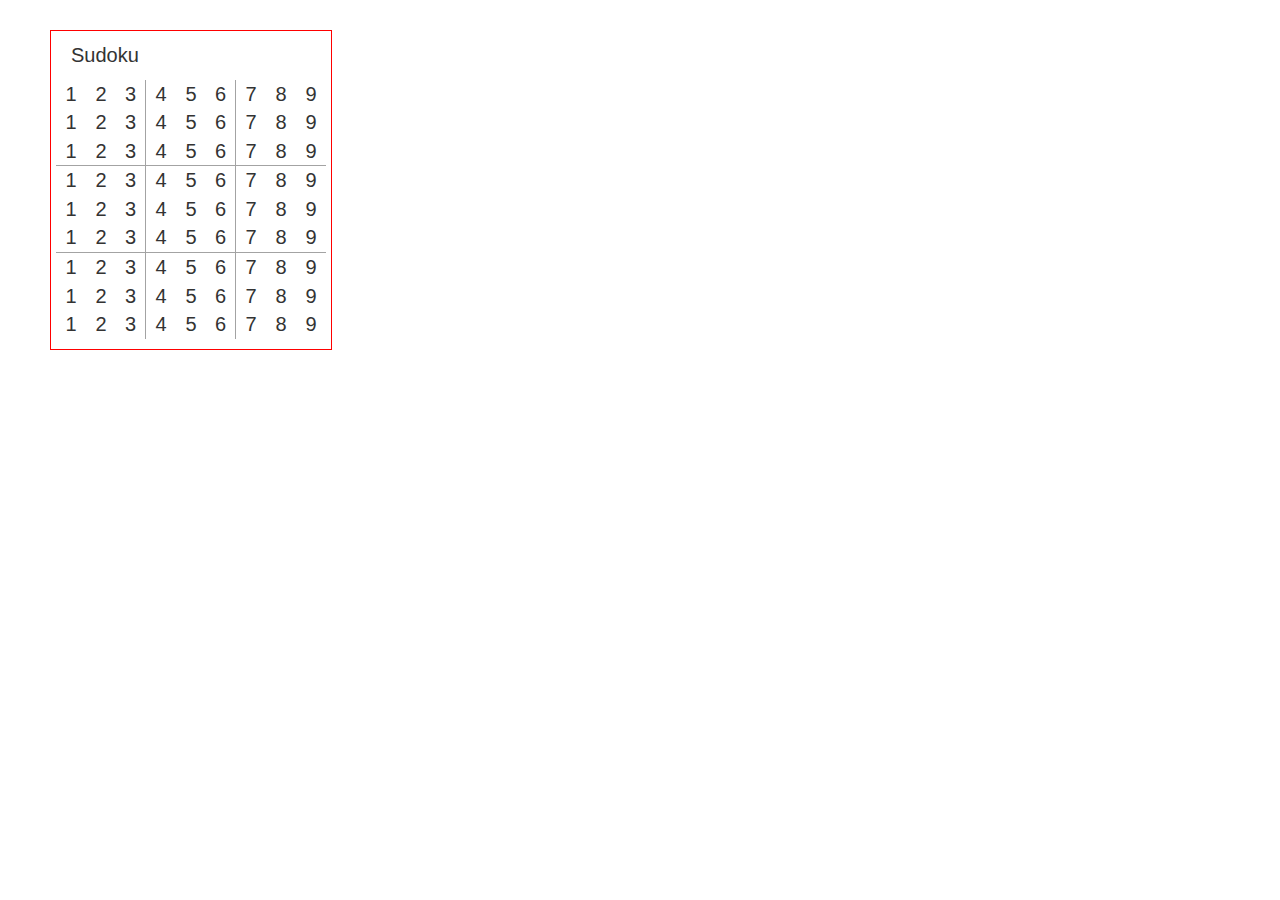
==== index.html @ f160ead1 "Adding initial HTML, JS and CSS files" ====
<!DOCTYPE html>
<html>
<head>
	<title>Sudoku</title>
	<link rel="stylesheet" href="https://maxcdn.bootstrapcdn.com/bootstrap/3.3.2/css/bootstrap.min.css">
	<link rel="stylesheet" type="text/css" href="css/styles.css">
	<script type="text/javascript" scr="js/sudoku.js"></script>
</head>
<body>
	<div class="sudoku">
		<header>Sudoku</header>
		<ul>
			<li class="row">
				<ul>
					<li class="col" id="a11">1</li>
					<li class="col" id="a12">2</li>
					<li class="col right-line" id="a13">3</li>
					<li class="col" id="a14">4</li>
					<li class="col" id="a15">5</li>
					<li class="col right-line" id="a16">6</li>
					<li class="col" id="a17">7</li>
					<li class="col" id="a18">8</li>
					<li class="col" id="a19">9</li>
				</ul>
			</li>
			<li class="row">
				<ul>
					<li class="col" id="a21">1</li>
					<li class="col" id="a22">2</li>
					<li class="col right-line" id="a23">3</li>
					<li class="col" id="a24">4</li>
					<li class="col" id="a25">5</li>
					<li class="col right-line" id="a26">6</li>
					<li class="col" id="a27">7</li>
					<li class="col" id="a28">8</li>
					<li class="col" id="a29">9</li>
				</ul>
			</li>
			<li class="row">
				<ul>
					<li class="col bottom-line" id="a31">1</li>
					<li class="col bottom-line" id="a32">2</li>
					<li class="col bottom-line right-line" id="a33">3</li>
					<li class="col bottom-line" id="a34">4</li>
					<li class="col bottom-line" id="a35">5</li>
					<li class="col bottom-line right-line" id="a36">6</li>
					<li class="col bottom-line" id="a37">7</li>
					<li class="col bottom-line" id="a38">8</li>
					<li class="col bottom-line" id="a39">9</li>
				</ul>
			</li>
			<li class="row">
				<ul>
					<li class="col" id="a41">1</li>
					<li class="col" id="a42">2</li>
					<li class="col right-line" id="a43">3</li>
					<li class="col" id="a44">4</li>
					<li class="col" id="a45">5</li>
					<li class="col right-line" id="a46">6</li>
					<li class="col" id="a47">7</li>
					<li class="col" id="a48">8</li>
					<li class="col" id="a49">9</li>
				</ul>
			</li>
			<li class="row">
				<ul>
					<li class="col" id="a51">1</li>
					<li class="col" id="a52">2</li>
					<li class="col right-line" id="a53">3</li>
					<li class="col" id="a54">4</li>
					<li class="col" id="a55">5</li>
					<li class="col right-line" id="a56">6</li>
					<li class="col" id="a57">7</li>
					<li class="col" id="a58">8</li>
					<li class="col" id="a59">9</li>
				</ul>
			</li>
			<li class="row">
				<ul>
					<li class="col bottom-line" id="a61">1</li>
					<li class="col bottom-line" id="a62">2</li>
					<li class="col bottom-line right-line" id="a63">3</li>
					<li class="col bottom-line" id="a64">4</li>
					<li class="col bottom-line" id="a65">5</li>
					<li class="col bottom-line right-line" id="a66">6</li>
					<li class="col bottom-line" id="a67">7</li>
					<li class="col bottom-line" id="a68">8</li>
					<li class="col bottom-line" id="a69">9</li>
				</ul>
			</li>
			<li class="row">
				<ul>
					<li class="col" id="a71">1</li>
					<li class="col" id="a72">2</li>
					<li class="col right-line" id="a73">3</li>
					<li class="col" id="a74">4</li>
					<li class="col" id="a75">5</li>
					<li class="col right-line" id="a76">6</li>
					<li class="col" id="a77">7</li>
					<li class="col" id="a78">8</li>
					<li class="col" id="a79">9</li>
				</ul>
			</li>
			<li class="row">
				<ul>
					<li class="col" id="a81">1</li>
					<li class="col" id="a82">2</li>
					<li class="col right-line" id="a83">3</li>
					<li class="col" id="a84">4</li>
					<li class="col" id="a85">5</li>
					<li class="col right-line" id="a86">6</li>
					<li class="col" id="a87">7</li>
					<li class="col" id="a88">8</li>
					<li class="col" id="a89">9</li>
				</ul>
			</li>
			<li class="row">
				<ul>
					<li class="col" id="a91">1</li>
					<li class="col" id="a92">2</li>
					<li class="col right-line" id="a93">3</li>
					<li class="col" id="a94">4</li>
					<li class="col" id="a95">5</li>
					<li class="col right-line" id="a96">6</li>
					<li class="col" id="a97">7</li>
					<li class="col" id="a98">8</li>
					<li class="col" id="a99">9</li>
				</ul>
			</li>
		</ul>
	</div>

</body>
</html>
---- css/styles.css ----
body {
	font-size: 2em;
	margin: 0;
	padding: 0;
}
header {
	margin-bottom: 10px;
}
ul {
	list-style: none;
	/*padding-left: 0px;*/
	margin: 0;
	padding: 0;
}
.col {
	float: left;
	width: 1.5em;
	text-align: center;
}
.sudoku {
	display: inline-block;
	padding: 10px 20px;
	border: 1px solid #F00;
	margin-left: 50px;
	margin-top: 30px;
}
.right-line {
	border-right: 1px solid #a3a3a3;
}
.bottom-line {
	border-bottom: 1px solid #a3a3a3;
}
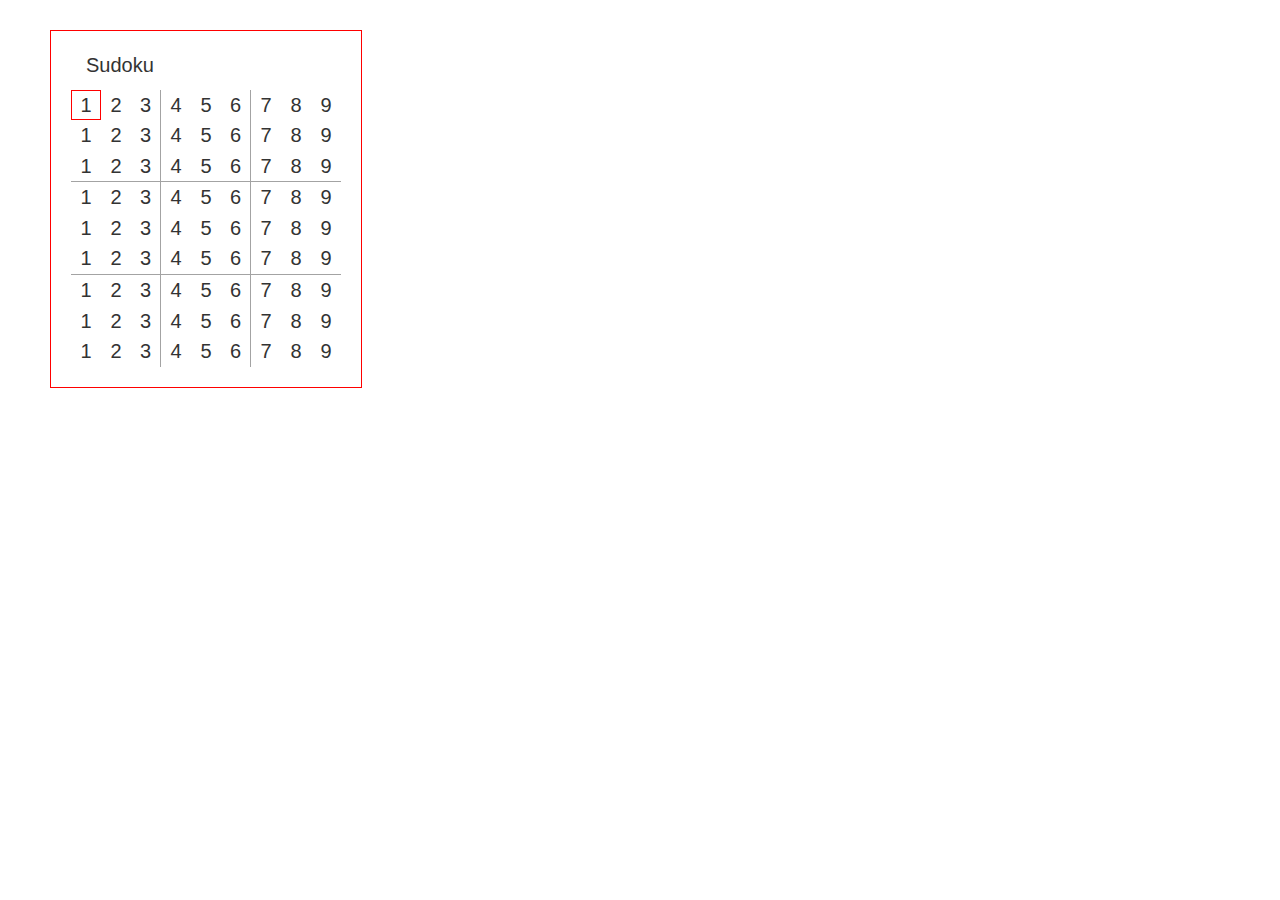
==== commit 15bb780d: "Added js functionality. Navigation is done with AWSD keys. A red box shows location." ====
--- a/index.html
+++ b/index.html
@@ -4,130 +4,132 @@
 	<title>Sudoku</title>
 	<link rel="stylesheet" href="https://maxcdn.bootstrapcdn.com/bootstrap/3.3.2/css/bootstrap.min.css">
 	<link rel="stylesheet" type="text/css" href="css/styles.css">
-	<script type="text/javascript" scr="js/sudoku.js"></script>
 </head>
-<body>
-	<div class="sudoku">
+<body onkeypress="keyPressed(event)">
+	<div id="sudoku">
 		<header>Sudoku</header>
-		<ul>
-			<li class="row">
-				<ul>
-					<li class="col" id="a11">1</li>
-					<li class="col" id="a12">2</li>
-					<li class="col right-line" id="a13">3</li>
-					<li class="col" id="a14">4</li>
-					<li class="col" id="a15">5</li>
-					<li class="col right-line" id="a16">6</li>
-					<li class="col" id="a17">7</li>
-					<li class="col" id="a18">8</li>
-					<li class="col" id="a19">9</li>
-				</ul>
-			</li>
-			<li class="row">
-				<ul>
-					<li class="col" id="a21">1</li>
-					<li class="col" id="a22">2</li>
-					<li class="col right-line" id="a23">3</li>
-					<li class="col" id="a24">4</li>
-					<li class="col" id="a25">5</li>
-					<li class="col right-line" id="a26">6</li>
-					<li class="col" id="a27">7</li>
-					<li class="col" id="a28">8</li>
-					<li class="col" id="a29">9</li>
-				</ul>
-			</li>
-			<li class="row">
-				<ul>
-					<li class="col bottom-line" id="a31">1</li>
-					<li class="col bottom-line" id="a32">2</li>
-					<li class="col bottom-line right-line" id="a33">3</li>
-					<li class="col bottom-line" id="a34">4</li>
-					<li class="col bottom-line" id="a35">5</li>
-					<li class="col bottom-line right-line" id="a36">6</li>
-					<li class="col bottom-line" id="a37">7</li>
-					<li class="col bottom-line" id="a38">8</li>
-					<li class="col bottom-line" id="a39">9</li>
-				</ul>
-			</li>
-			<li class="row">
-				<ul>
-					<li class="col" id="a41">1</li>
-					<li class="col" id="a42">2</li>
-					<li class="col right-line" id="a43">3</li>
-					<li class="col" id="a44">4</li>
-					<li class="col" id="a45">5</li>
-					<li class="col right-line" id="a46">6</li>
-					<li class="col" id="a47">7</li>
-					<li class="col" id="a48">8</li>
-					<li class="col" id="a49">9</li>
-				</ul>
-			</li>
-			<li class="row">
-				<ul>
-					<li class="col" id="a51">1</li>
-					<li class="col" id="a52">2</li>
-					<li class="col right-line" id="a53">3</li>
-					<li class="col" id="a54">4</li>
-					<li class="col" id="a55">5</li>
-					<li class="col right-line" id="a56">6</li>
-					<li class="col" id="a57">7</li>
-					<li class="col" id="a58">8</li>
-					<li class="col" id="a59">9</li>
-				</ul>
-			</li>
-			<li class="row">
-				<ul>
-					<li class="col bottom-line" id="a61">1</li>
-					<li class="col bottom-line" id="a62">2</li>
-					<li class="col bottom-line right-line" id="a63">3</li>
-					<li class="col bottom-line" id="a64">4</li>
-					<li class="col bottom-line" id="a65">5</li>
-					<li class="col bottom-line right-line" id="a66">6</li>
-					<li class="col bottom-line" id="a67">7</li>
-					<li class="col bottom-line" id="a68">8</li>
-					<li class="col bottom-line" id="a69">9</li>
-				</ul>
-			</li>
-			<li class="row">
-				<ul>
-					<li class="col" id="a71">1</li>
-					<li class="col" id="a72">2</li>
-					<li class="col right-line" id="a73">3</li>
-					<li class="col" id="a74">4</li>
-					<li class="col" id="a75">5</li>
-					<li class="col right-line" id="a76">6</li>
-					<li class="col" id="a77">7</li>
-					<li class="col" id="a78">8</li>
-					<li class="col" id="a79">9</li>
-				</ul>
-			</li>
-			<li class="row">
-				<ul>
-					<li class="col" id="a81">1</li>
-					<li class="col" id="a82">2</li>
-					<li class="col right-line" id="a83">3</li>
-					<li class="col" id="a84">4</li>
-					<li class="col" id="a85">5</li>
-					<li class="col right-line" id="a86">6</li>
-					<li class="col" id="a87">7</li>
-					<li class="col" id="a88">8</li>
-					<li class="col" id="a89">9</li>
-				</ul>
-			</li>
-			<li class="row">
-				<ul>
-					<li class="col" id="a91">1</li>
-					<li class="col" id="a92">2</li>
-					<li class="col right-line" id="a93">3</li>
-					<li class="col" id="a94">4</li>
-					<li class="col" id="a95">5</li>
-					<li class="col right-line" id="a96">6</li>
-					<li class="col" id="a97">7</li>
-					<li class="col" id="a98">8</li>
-					<li class="col" id="a99">9</li>
-				</ul>
-			</li>
-		</ul>
+		<div>
+			<ul>
+				<li class="row">
+					<ul>
+						<li class="col bSelected" id="a11"><span>1</span></li>
+						<li class="col" id="a12">2</li>
+						<li class="col right-line" id="a13">3</li>
+						<li class="col" id="a14">4</li>
+						<li class="col" id="a15">5</li>
+						<li class="col right-line" id="a16">6</li>
+						<li class="col" id="a17">7</li>
+						<li class="col" id="a18">8</li>
+						<li class="col" id="a19">9</li>
+					</ul>
+				</li>
+				<li class="row">
+					<ul>
+						<li class="col" id="a21">1</li>
+						<li class="col" id="a22">2</li>
+						<li class="col right-line" id="a23">3</li>
+						<li class="col" id="a24">4</li>
+						<li class="col" id="a25">5</li>
+						<li class="col right-line" id="a26">6</li>
+						<li class="col" id="a27">7</li>
+						<li class="col" id="a28">8</li>
+						<li class="col" id="a29">9</li>
+					</ul>
+				</li>
+				<li class="row">
+					<ul>
+						<li class="col bottom-line" id="a31">1</li>
+						<li class="col bottom-line" id="a32">2</li>
+						<li class="col bottom-line right-line" id="a33">3</li>
+						<li class="col bottom-line" id="a34">4</li>
+						<li class="col bottom-line" id="a35">5</li>
+						<li class="col bottom-line right-line" id="a36">6</li>
+						<li class="col bottom-line" id="a37">7</li>
+						<li class="col bottom-line" id="a38">8</li>
+						<li class="col bottom-line" id="a39">9</li>
+					</ul>
+				</li>
+				<li class="row">
+					<ul>
+						<li class="col" id="a41">1</li>
+						<li class="col" id="a42">2</li>
+						<li class="col right-line" id="a43">3</li>
+						<li class="col" id="a44">4</li>
+						<li class="col" id="a45">5</li>
+						<li class="col right-line" id="a46">6</li>
+						<li class="col" id="a47">7</li>
+						<li class="col" id="a48">8</li>
+						<li class="col" id="a49">9</li>
+					</ul>
+				</li>
+				<li class="row">
+					<ul>
+						<li class="col" id="a51">1</li>
+						<li class="col" id="a52">2</li>
+						<li class="col right-line" id="a53">3</li>
+						<li class="col" id="a54">4</li>
+						<li class="col" id="a55">5</li>
+						<li class="col right-line" id="a56">6</li>
+						<li class="col" id="a57">7</li>
+						<li class="col" id="a58">8</li>
+						<li class="col" id="a59">9</li>
+					</ul>
+				</li>
+				<li class="row">
+					<ul>
+						<li class="col bottom-line" id="a61">1</li>
+						<li class="col bottom-line" id="a62">2</li>
+						<li class="col bottom-line right-line" id="a63">3</li>
+						<li class="col bottom-line" id="a64">4</li>
+						<li class="col bottom-line" id="a65">5</li>
+						<li class="col bottom-line right-line" id="a66">6</li>
+						<li class="col bottom-line" id="a67">7</li>
+						<li class="col bottom-line" id="a68">8</li>
+						<li class="col bottom-line" id="a69">9</li>
+					</ul>
+				</li>
+				<li class="row">
+					<ul>
+						<li class="col" id="a71">1</li>
+						<li class="col" id="a72">2</li>
+						<li class="col right-line" id="a73">3</li>
+						<li class="col" id="a74">4</li>
+						<li class="col" id="a75">5</li>
+						<li class="col right-line" id="a76">6</li>
+						<li class="col" id="a77">7</li>
+						<li class="col" id="a78">8</li>
+						<li class="col" id="a79">9</li>
+					</ul>
+				</li>
+				<li class="row">
+					<ul>
+						<li class="col" id="a81">1</li>
+						<li class="col" id="a82">2</li>
+						<li class="col right-line" id="a83">3</li>
+						<li class="col" id="a84">4</li>
+						<li class="col" id="a85">5</li>
+						<li class="col right-line" id="a86">6</li>
+						<li class="col" id="a87">7</li>
+						<li class="col" id="a88">8</li>
+						<li class="col" id="a89">9</li>
+					</ul>
+				</li>
+				<li class="row">
+					<ul>
+						<li class="col" id="a91">1</li>
+						<li class="col" id="a92">2</li>
+						<li class="col right-line" id="a93">3</li>
+						<li class="col" id="a94">4</li>
+						<li class="col" id="a95">5</li>
+						<li class="col right-line" id="a96">6</li>
+						<li class="col" id="a97">7</li>
+						<li class="col" id="a98">8</li>
+						<li class="col" id="a99">9</li>
+					</ul>
+				</li>
+			</ul>
+			<script type="text/javascript" src="js/sudoku.js"></script>
+		</div>
 	</div>
 
 </body>
--- a/css/styles.css
+++ b/css/styles.css
@@ -6,6 +6,7 @@
 	padding: 0;
 }
 header {
+	margin-top: 10px;
 	margin-bottom: 10px;
 }
 ul {
@@ -18,10 +19,11 @@
 	float: left;
 	width: 1.5em;
 	text-align: center;
+	padding: 1px;
 }
-.sudoku {
+#sudoku {
 	display: inline-block;
-	padding: 10px 20px;
+	padding: 10px 35px 20px;
 	border: 1px solid #F00;
 	margin-left: 50px;
 	margin-top: 30px;
@@ -32,3 +34,7 @@
 .bottom-line {
 	border-bottom: 1px solid #a3a3a3;
 }
+.bSelected {
+	border: 1px solid #F00;
+	padding: 0px;
+}
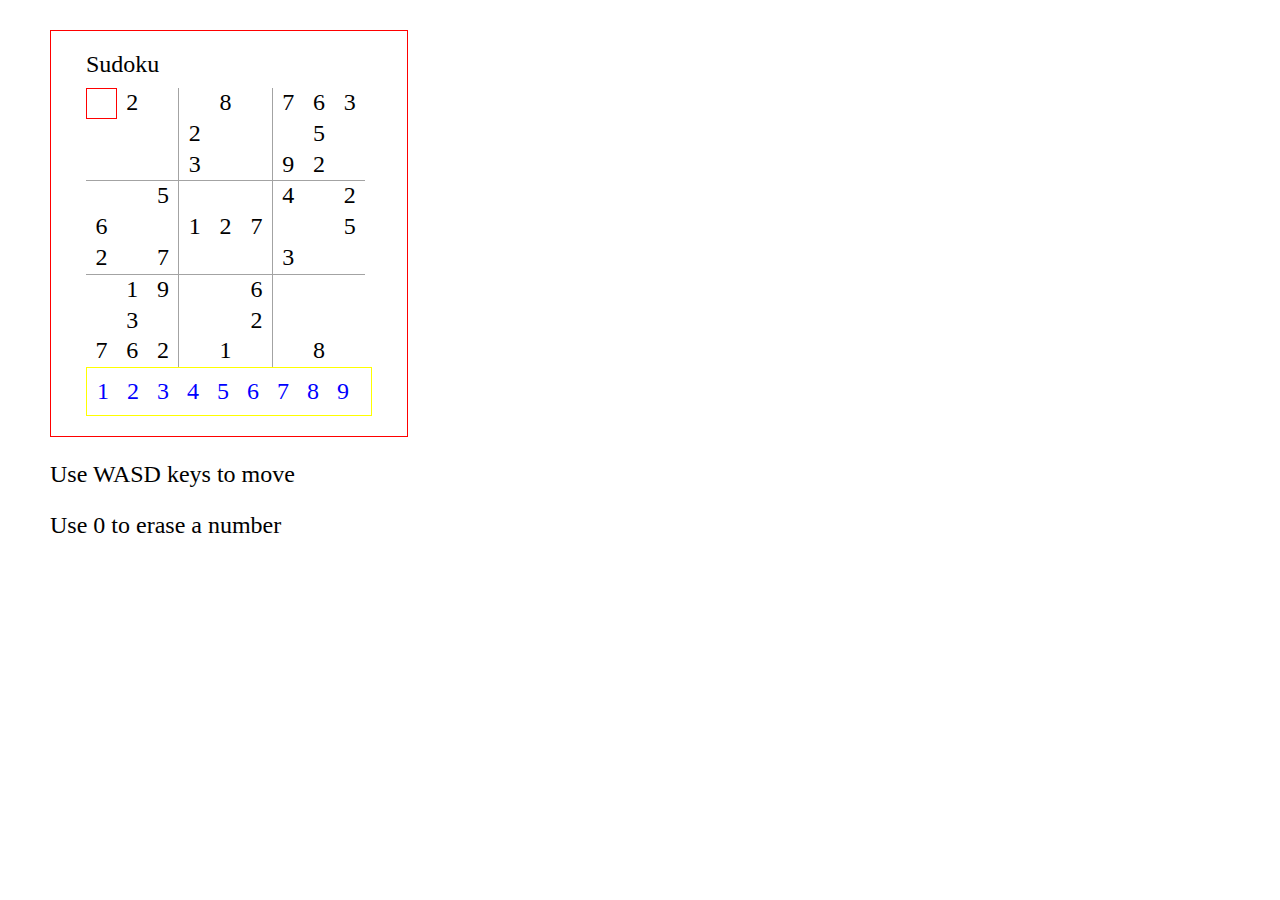
==== commit 35e7c337: "Added instructions and bottom numbers to index.html, JS checks for duplicates in row, column and cel" ====
--- a/index.html
+++ b/index.html
@@ -2,135 +2,152 @@
 <html>
 <head>
 	<title>Sudoku</title>
-	<link rel="stylesheet" href="https://maxcdn.bootstrapcdn.com/bootstrap/3.3.2/css/bootstrap.min.css">
+	<!-- <link rel="stylesheet" href="https://maxcdn.bootstrapcdn.com/bootstrap/3.3.2/css/bootstrap.min.css"> -->
 	<link rel="stylesheet" type="text/css" href="css/styles.css">
 </head>
-<body onkeypress="keyPressed(event)">
+<body>
 	<div id="sudoku">
 		<header>Sudoku</header>
 		<div>
 			<ul>
 				<li class="row">
 					<ul>
-						<li class="col bSelected" id="a11"><span>1</span></li>
-						<li class="col" id="a12">2</li>
-						<li class="col right-line" id="a13">3</li>
-						<li class="col" id="a14">4</li>
-						<li class="col" id="a15">5</li>
-						<li class="col right-line" id="a16">6</li>
-						<li class="col" id="a17">7</li>
-						<li class="col" id="a18">8</li>
-						<li class="col" id="a19">9</li>
+						<li class="col bSelected" id="a11"><span></span></li>
+						<li class="col" id="a12"><span>2</span></li>
+						<li class="col right-line" id="a13"><span></span></li>
+						<li class="col" id="a14"><span></span></li>
+						<li class="col" id="a15"><span>8</span></li>
+						<li class="col right-line" id="a16"><span></span></li>
+						<li class="col" id="a17"><span>7</span></li>
+						<li class="col" id="a18"><span>6</span></li>
+						<li class="col" id="a19"><span>3</span></li>
 					</ul>
 				</li>
 				<li class="row">
 					<ul>
-						<li class="col" id="a21">1</li>
-						<li class="col" id="a22">2</li>
-						<li class="col right-line" id="a23">3</li>
-						<li class="col" id="a24">4</li>
-						<li class="col" id="a25">5</li>
-						<li class="col right-line" id="a26">6</li>
-						<li class="col" id="a27">7</li>
-						<li class="col" id="a28">8</li>
-						<li class="col" id="a29">9</li>
+						<li class="col" id="a21"><span></span></li>
+						<li class="col" id="a22"><span></span></li>
+						<li class="col right-line" id="a23"><span></span></li>
+						<li class="col" id="a24"><span>2</span></li>
+						<li class="col" id="a25"><span></span></li>
+						<li class="col right-line" id="a26"><span></span></li>
+						<li class="col" id="a27"><span></span></li>
+						<li class="col" id="a28"><span>5</span></li>
+						<li class="col" id="a29"><span></span></li>
 					</ul>
 				</li>
 				<li class="row">
 					<ul>
-						<li class="col bottom-line" id="a31">1</li>
-						<li class="col bottom-line" id="a32">2</li>
-						<li class="col bottom-line right-line" id="a33">3</li>
-						<li class="col bottom-line" id="a34">4</li>
-						<li class="col bottom-line" id="a35">5</li>
-						<li class="col bottom-line right-line" id="a36">6</li>
-						<li class="col bottom-line" id="a37">7</li>
-						<li class="col bottom-line" id="a38">8</li>
-						<li class="col bottom-line" id="a39">9</li>
+						<li class="col bottom-line" id="a31"><span></span></li>
+						<li class="col bottom-line" id="a32"><span></span></li>
+						<li class="col bottom-line right-line" id="a33"><span></span></li>
+						<li class="col bottom-line" id="a34"><span>3</span></li>
+						<li class="col bottom-line" id="a35"><span></span></li>
+						<li class="col bottom-line right-line" id="a36"><span></span></li>
+						<li class="col bottom-line" id="a37"><span>9</span></li>
+						<li class="col bottom-line" id="a38"><span>2</span></li>
+						<li class="col bottom-line" id="a39"><span></span></li>
 					</ul>
 				</li>
 				<li class="row">
 					<ul>
-						<li class="col" id="a41">1</li>
-						<li class="col" id="a42">2</li>
-						<li class="col right-line" id="a43">3</li>
-						<li class="col" id="a44">4</li>
-						<li class="col" id="a45">5</li>
-						<li class="col right-line" id="a46">6</li>
-						<li class="col" id="a47">7</li>
-						<li class="col" id="a48">8</li>
-						<li class="col" id="a49">9</li>
+						<li class="col" id="a41"><span></span></li>
+						<li class="col" id="a42"><span></span></li>
+						<li class="col right-line" id="a43"><span>5</span></li>
+						<li class="col" id="a44"><span></span></li>
+						<li class="col" id="a45"><span></span></li>
+						<li class="col right-line" id="a46"><span></span></li>
+						<li class="col" id="a47"><span>4</span></li>
+						<li class="col" id="a48"><span></span></li>
+						<li class="col" id="a49"><span>2</span></li>
 					</ul>
 				</li>
 				<li class="row">
 					<ul>
-						<li class="col" id="a51">1</li>
-						<li class="col" id="a52">2</li>
-						<li class="col right-line" id="a53">3</li>
-						<li class="col" id="a54">4</li>
-						<li class="col" id="a55">5</li>
-						<li class="col right-line" id="a56">6</li>
-						<li class="col" id="a57">7</li>
-						<li class="col" id="a58">8</li>
-						<li class="col" id="a59">9</li>
+						<li class="col" id="a51"><span>6</span></li>
+						<li class="col" id="a52"><span></span></li>
+						<li class="col right-line" id="a53"><span></span></li>
+						<li class="col" id="a54"><span>1</span></li>
+						<li class="col" id="a55"><span>2</span></li>
+						<li class="col right-line" id="a56"><span>7</span></li>
+						<li class="col" id="a57"><span></span></li>
+						<li class="col" id="a58"><span></span></li>
+						<li class="col" id="a59"><span>5</span></li>
 					</ul>
 				</li>
 				<li class="row">
 					<ul>
-						<li class="col bottom-line" id="a61">1</li>
-						<li class="col bottom-line" id="a62">2</li>
-						<li class="col bottom-line right-line" id="a63">3</li>
-						<li class="col bottom-line" id="a64">4</li>
-						<li class="col bottom-line" id="a65">5</li>
-						<li class="col bottom-line right-line" id="a66">6</li>
-						<li class="col bottom-line" id="a67">7</li>
-						<li class="col bottom-line" id="a68">8</li>
-						<li class="col bottom-line" id="a69">9</li>
+						<li class="col bottom-line" id="a61"><span>2</span></li>
+						<li class="col bottom-line" id="a62"><span></span></li>
+						<li class="col bottom-line right-line" id="a63"><span>7</span></li>
+						<li class="col bottom-line" id="a64"><span></span></li>
+						<li class="col bottom-line" id="a65"><span></span></li>
+						<li class="col bottom-line right-line" id="a66"><span></span></li>
+						<li class="col bottom-line" id="a67"><span>3</span></li>
+						<li class="col bottom-line" id="a68"><span></span></li>
+						<li class="col bottom-line" id="a69"><span></span></li>
 					</ul>
 				</li>
 				<li class="row">
 					<ul>
-						<li class="col" id="a71">1</li>
-						<li class="col" id="a72">2</li>
-						<li class="col right-line" id="a73">3</li>
-						<li class="col" id="a74">4</li>
-						<li class="col" id="a75">5</li>
-						<li class="col right-line" id="a76">6</li>
-						<li class="col" id="a77">7</li>
-						<li class="col" id="a78">8</li>
-						<li class="col" id="a79">9</li>
+						<li class="col" id="a71"><span></span></li>
+						<li class="col" id="a72"><span>1</span></li>
+						<li class="col right-line" id="a73"><span>9</span></li>
+						<li class="col" id="a74"><span></span></li>
+						<li class="col" id="a75"><span></span></li>
+						<li class="col right-line" id="a76"><span>6</span></li>
+						<li class="col" id="a77"><span></span></li>
+						<li class="col" id="a78"><span></span></li>
+						<li class="col" id="a79"><span></span></li>
 					</ul>
 				</li>
 				<li class="row">
 					<ul>
-						<li class="col" id="a81">1</li>
-						<li class="col" id="a82">2</li>
-						<li class="col right-line" id="a83">3</li>
-						<li class="col" id="a84">4</li>
-						<li class="col" id="a85">5</li>
-						<li class="col right-line" id="a86">6</li>
-						<li class="col" id="a87">7</li>
-						<li class="col" id="a88">8</li>
-						<li class="col" id="a89">9</li>
+						<li class="col" id="a81"><span></span></li>
+						<li class="col" id="a82"><span>3</span></li>
+						<li class="col right-line" id="a83"><span></span></li>
+						<li class="col" id="a84"><span></span></li>
+						<li class="col" id="a85"><span></span></li>
+						<li class="col right-line" id="a86"><span>2</span></li>
+						<li class="col" id="a87"><span></span></li>
+						<li class="col" id="a88"><span></span></li>
+						<li class="col" id="a89"><span></span></li>
 					</ul>
 				</li>
 				<li class="row">
 					<ul>
-						<li class="col" id="a91">1</li>
-						<li class="col" id="a92">2</li>
-						<li class="col right-line" id="a93">3</li>
-						<li class="col" id="a94">4</li>
-						<li class="col" id="a95">5</li>
-						<li class="col right-line" id="a96">6</li>
-						<li class="col" id="a97">7</li>
-						<li class="col" id="a98">8</li>
-						<li class="col" id="a99">9</li>
+						<li class="col" id="a91"><span>7</span></li>
+						<li class="col" id="a92"><span>6</span></li>
+						<li class="col right-line" id="a93"><span>2</span></li>
+						<li class="col" id="a94"><span></span></li>
+						<li class="col" id="a95"><span>1</span></li>
+						<li class="col right-line" id="a96"><span></span></li>
+						<li class="col" id="a97"><span></span></li>
+						<li class="col" id="a98"><span>8</span></li>
+						<li class="col" id="a99"><span></span></li>
 					</ul>
 				</li>
 			</ul>
 			<script type="text/javascript" src="js/sudoku.js"></script>
 		</div>
+		<footer>
+			<ul id="checked-numbers">
+				<li><span class="n1">1</span></li>
+				<li><span class="n2">2</span></li>
+				<li><span class="n3">3</span></li>
+				<li><span class="n4">4</span></li>
+				<li><span class="n5">5</span></li>
+				<li><span class="n6">6</span></li>
+				<li><span class="n7">7</span></li>
+				<li><span class="n8">8</span></li>
+				<li><span class="n9">9</span></li>
+			</ul>
+		</footer>
 	</div>
+		<footer id="instructions">
+			<p>Use WASD keys to move</p>
+			<p>Use 0 to erase a number</p>
+		</footer>
 
 </body>
 </html>--- a/css/styles.css
+++ b/css/styles.css
@@ -1,7 +1,7 @@
 
 
 body {
-	font-size: 2em;
+	font-size: 1.5em;
 	margin: 0;
 	padding: 0;
 }
@@ -11,15 +11,28 @@
 }
 ul {
 	list-style: none;
-	/*padding-left: 0px;*/
 	margin: 0;
 	padding: 0;
 }
 .col {
 	float: left;
-	width: 1.5em;
+	width: 1.2em;
 	text-align: center;
 	padding: 1px;
+}
+.row {
+	display: block;
+	float: none;
+	height: 1.2em;
+}
+.row li {
+	width: 1.2em;
+	height: 1.2em;
+}
+.row li span {
+	display: inline-block;
+	height: 1.2em;
+	width: 1.2em;
 }
 #sudoku {
 	display: inline-block;
@@ -38,3 +51,19 @@
 	border: 1px solid #F00;
 	padding: 0px;
 }
+.duplicated_number {
+	color: #F00;
+}
+#checked-numbers {
+	margin-top: 20px;
+	padding: 10px;
+	border: 1px solid #FF0;
+}
+#checked-numbers li {
+	width: 1em;
+	display: inline-block;
+	color: #00F;
+}
+#instructions {
+	margin-left: 50px;
+}
